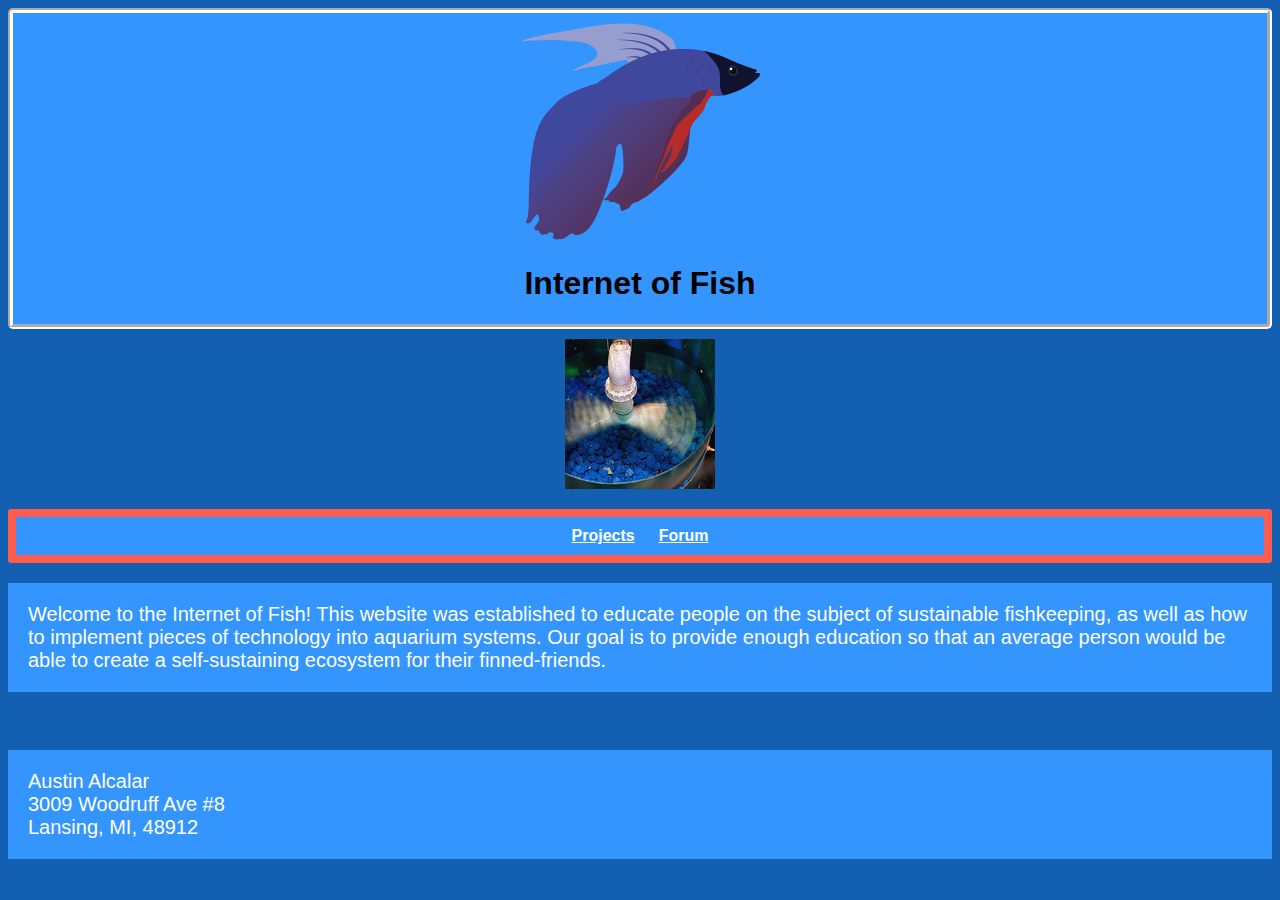
==== index.html @ 47ed9714 "text" ====
<!DOCTYPE html>
<html>

  <head>
    <meta charset="utf-8">
    <title>Internet of Fish</title>
    <link rel="stylesheet" type="text/css" href="css/master.css">
    <script type="text/javascript">
    var slideimages=new Array()
    var slidelinks=new Array()
    function slideshowimages(){
    for (i=0;i<slideshowimages.arguments.length;i++){
    slideimages[i]=new Image()
    slideimages[i].src=slideshowimages.arguments[i]
    }
    }
    function slideshowlinks(){
    for (i=0;i<slideshowlinks.arguments.length;i++)
    slidelinks[i]=slideshowlinks.arguments[i]
    }
    function gotoshow(){
    if (!window.winslide||winslide.closed)
    winslide=window.open(slidelinks[whichlink])
    else
    winslide.location=slidelinks[whichlink]
    winslide.focus()
    }
    </script>
  </head>
  <body>
    <div class="header">
      <img src="images/unnamed.png" alt="betta fish logo" />
      <h1>Internet of Fish</h1>
    </div>
    <div class="picslide">
      <a href="javascript:gotoshow()"><img src="aqua_filter.jpg" name="slide" ></a>
    </div>

      <script type="text/javascript">
      <!--

      //configure the paths of the images, plus corresponding target links
      slideshowimages("images/aqua_filter.jpg","images/aqua_light.jpg","images/aquarium_grass.jpg","images/cleaning.jpg","images/saltwater.jpg")

      //configure the speed of the slideshow, in miliseconds
      var slideshowspeed=5000

      var whichlink=0
      var whichimage=0
      function slideit(){
      if (!document.images)
      return
      document.images.slide.src=slideimages[whichimage].src
      whichlink=whichimage
      if (whichimage<slideimages.length-1)
      whichimage++
      else
      whichimage=0
      setTimeout("slideit()",slideshowspeed)
      }
      slideit()

      //-->
      </script>



    <ul>
      <li><a href="projects.html">Projects</a></li>
      <li><a href="forum.html">Forum</a></li>

    </ul>
    <p>
      Welcome to the Internet of Fish! This website was established to educate
      people on the subject of sustainable fishkeeping, as well as how to
      implement pieces of technology into aquarium systems. Our goal is to
      provide enough education so that an average person would be able to
      create a self-sustaining ecosystem for their finned-friends.

    </p>
    <br>
    <div class="contactifo">
      <p>
        Austin Alcalar <br>
        3009 Woodruff Ave #8 <br>
        Lansing, MI, 48912 <br>

      </p>
    </div>

  </body>
</html>
---- css/master.css ----
body{
background: #135FB2;
}

h1{
  text-align: center;
  font-family:Arial;
}

.header{

  background-color:#3495FF;
  text-align: center;
  padding: 10px 0px 0px 0px;
  border-style:groove;
  border-color: white;
  border-width: 5px;
  border-radius: 5px;
}

ul{
  padding: 10px;
  background:#3495FF;
  text-align: center;
  border-style: solid;
  border-color: #FF5B4E;
  border-width: 8px;
  border-radius: 3px;
}

li{
  font-family: Arial;
  font-weight: bold;
  display: inline;
  padding: 0px 10px 0px 10px;

}

a{
  color:white;
}

p{
  color:white;
  background: #3495FF;
  padding:20px;
  font-family: Arial;
  font-size: 20px

}
.floated_img{
    float:left;
    text-align: center;
    padding: 0px 20px 0px 0px;

}

.picslide{
  text-align: center;
  padding: 10px 0px 0px 0px;
  border-radius: 5px;

}
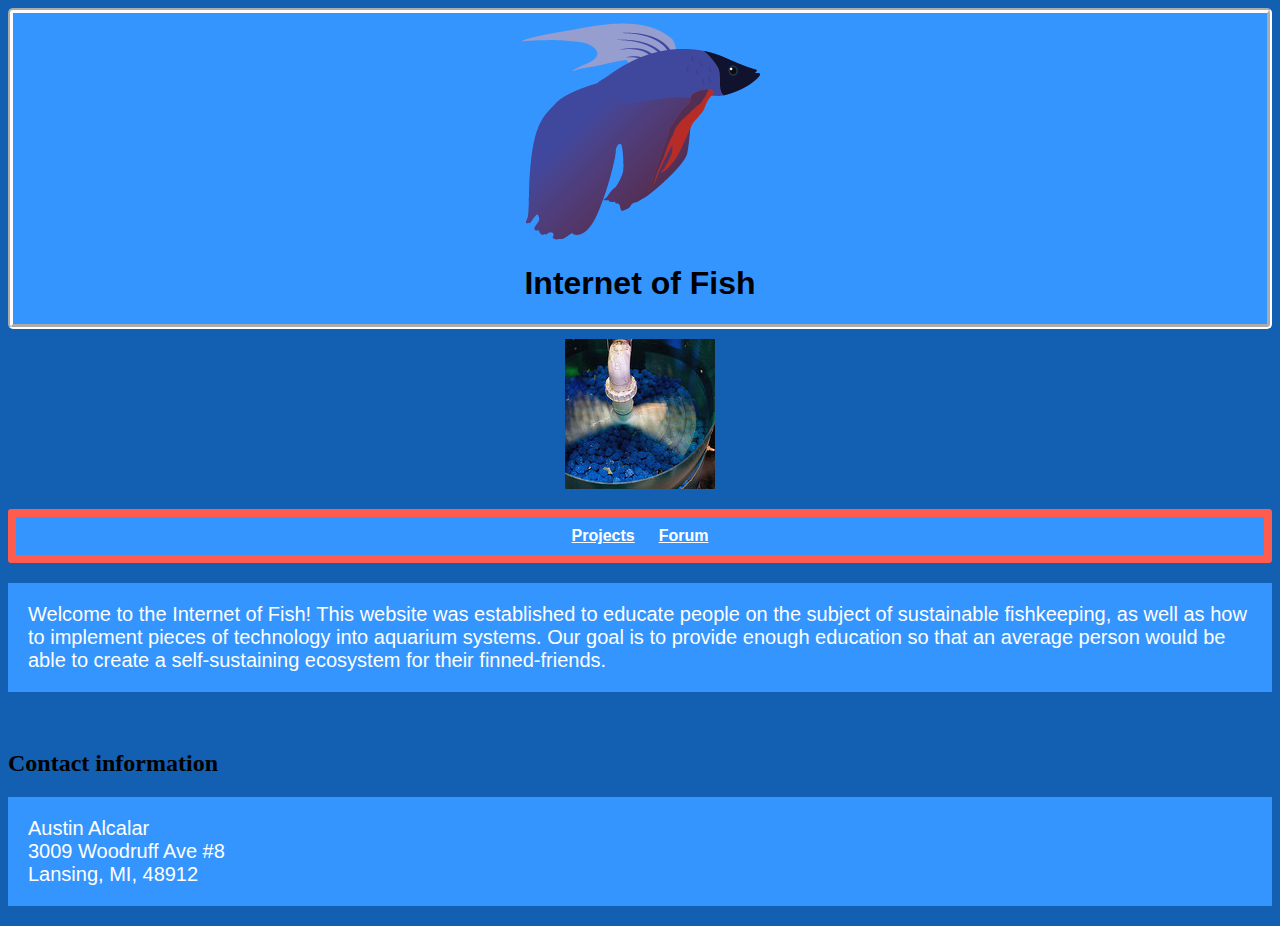
==== commit 4f4256a9: "text" ====
--- a/index.html
+++ b/index.html
@@ -80,6 +80,7 @@
     </p>
     <br>
     <div class="contactifo">
+      <h2>Contact information</h2>
       <p>
         Austin Alcalar <br>
         3009 Woodruff Ave #8 <br>
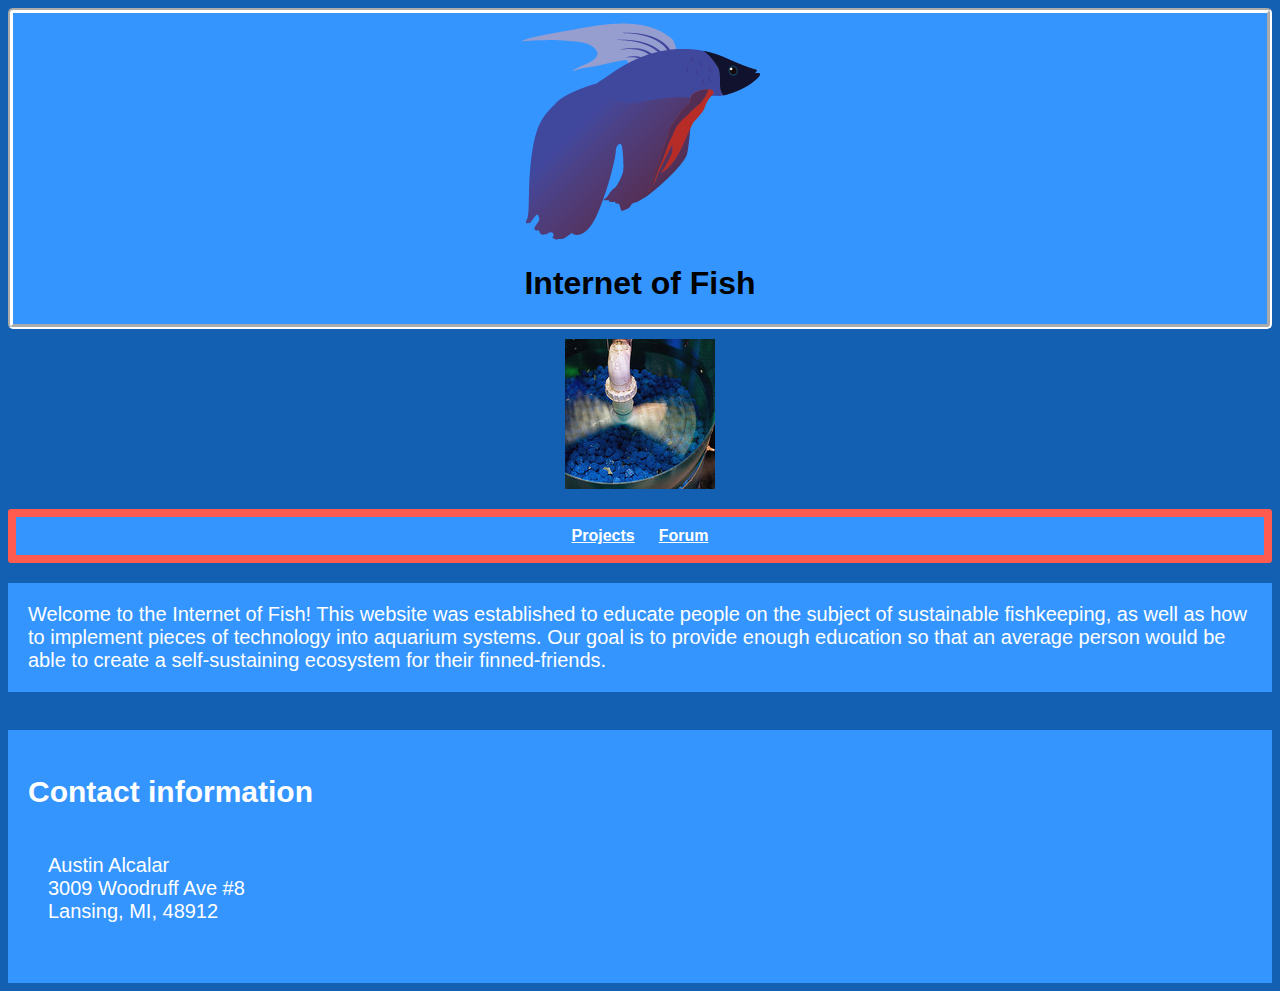
==== commit f1202a1f: "text/css" ====
--- a/index.html
+++ b/index.html
@@ -79,7 +79,7 @@
 
     </p>
     <br>
-    <div class="contactifo">
+    <div class="contactinfo">
       <h2>Contact information</h2>
       <p>
         Austin Alcalar <br>
--- a/css/master.css
+++ b/css/master.css
@@ -61,3 +61,11 @@
   border-radius: 5px;
 
 }
+
+.contactinfo{
+  color:white;
+  background: #3495FF;
+  padding:20px;
+  font-family: Arial;
+  font-size: 20px
+}
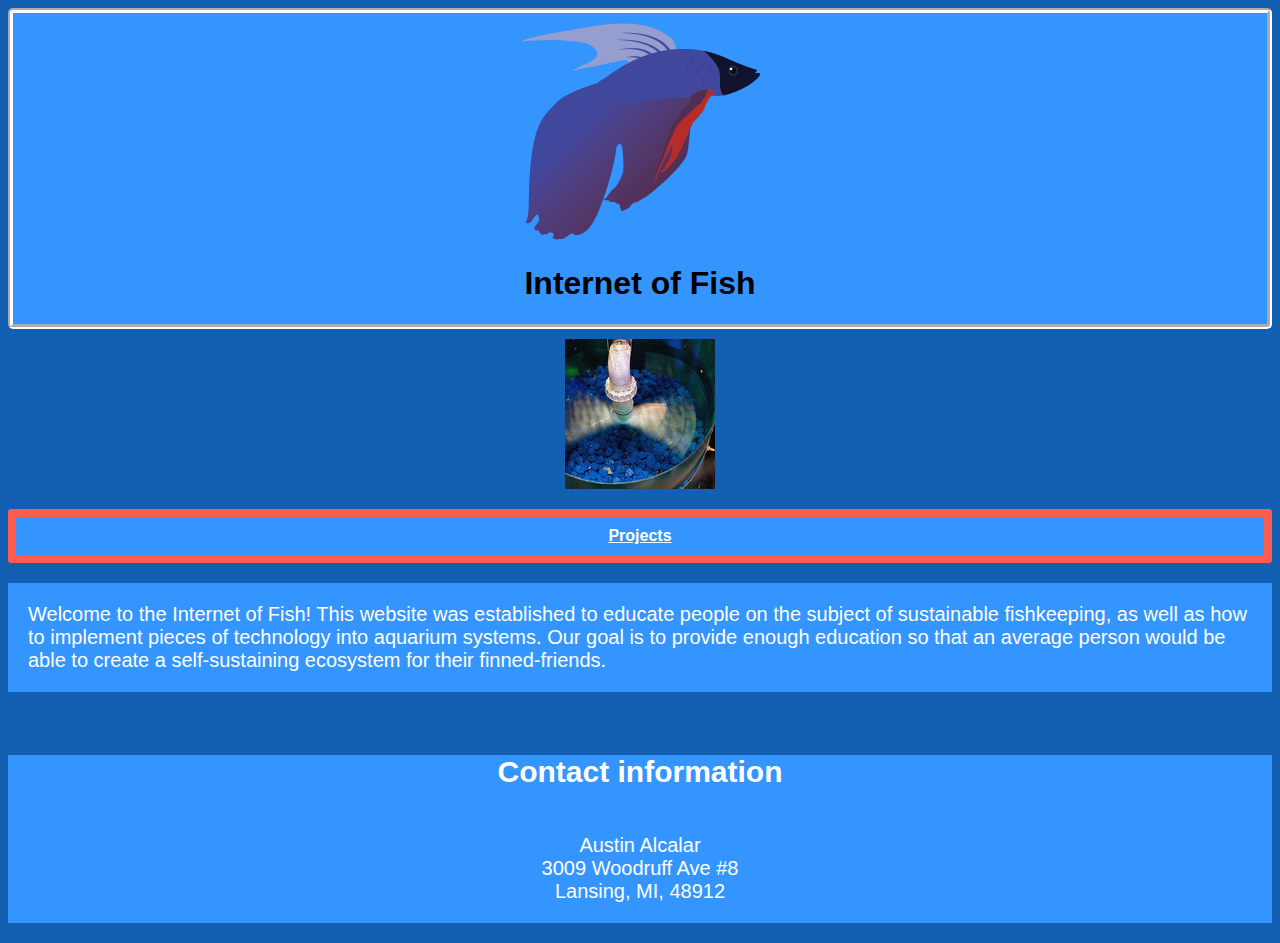
==== commit 4dd2b8c2: "js/text/css" ====
--- a/index.html
+++ b/index.html
@@ -43,7 +43,7 @@
       slideshowimages("images/aqua_filter.jpg","images/aqua_light.jpg","images/aquarium_grass.jpg","images/cleaning.jpg","images/saltwater.jpg")
 
       //configure the speed of the slideshow, in miliseconds
-      var slideshowspeed=5000
+      var slideshowspeed=3000
 
       var whichlink=0
       var whichimage=0
@@ -62,13 +62,8 @@
 
       //-->
       </script>
-
-
-
     <ul>
       <li><a href="projects.html">Projects</a></li>
-      <li><a href="forum.html">Forum</a></li>
-
     </ul>
     <p>
       Welcome to the Internet of Fish! This website was established to educate
@@ -76,7 +71,6 @@
       implement pieces of technology into aquarium systems. Our goal is to
       provide enough education so that an average person would be able to
       create a self-sustaining ecosystem for their finned-friends.
-
     </p>
     <br>
     <div class="contactinfo">
@@ -85,9 +79,7 @@
         Austin Alcalar <br>
         3009 Woodruff Ave #8 <br>
         Lansing, MI, 48912 <br>
-
       </p>
     </div>
-
   </body>
 </html>
--- a/css/master.css
+++ b/css/master.css
@@ -46,15 +46,17 @@
   padding:20px;
   font-family: Arial;
   font-size: 20px
+  
 
 }
+/*grid on projects page*/
 .floated_img{
     float:left;
     text-align: center;
-    padding: 0px 20px 0px 0px;
-
+    padding: 0px 40px 0px 0px;
 }
 
+/*js slideshow on index*/
 .picslide{
   text-align: center;
   padding: 10px 0px 0px 0px;
@@ -62,10 +64,12 @@
 
 }
 
+/*modifies contact info on index*/
 .contactinfo{
   color:white;
   background: #3495FF;
-  padding:20px;
+  text-align: center;
+  display: block;
   font-family: Arial;
   font-size: 20px
 }
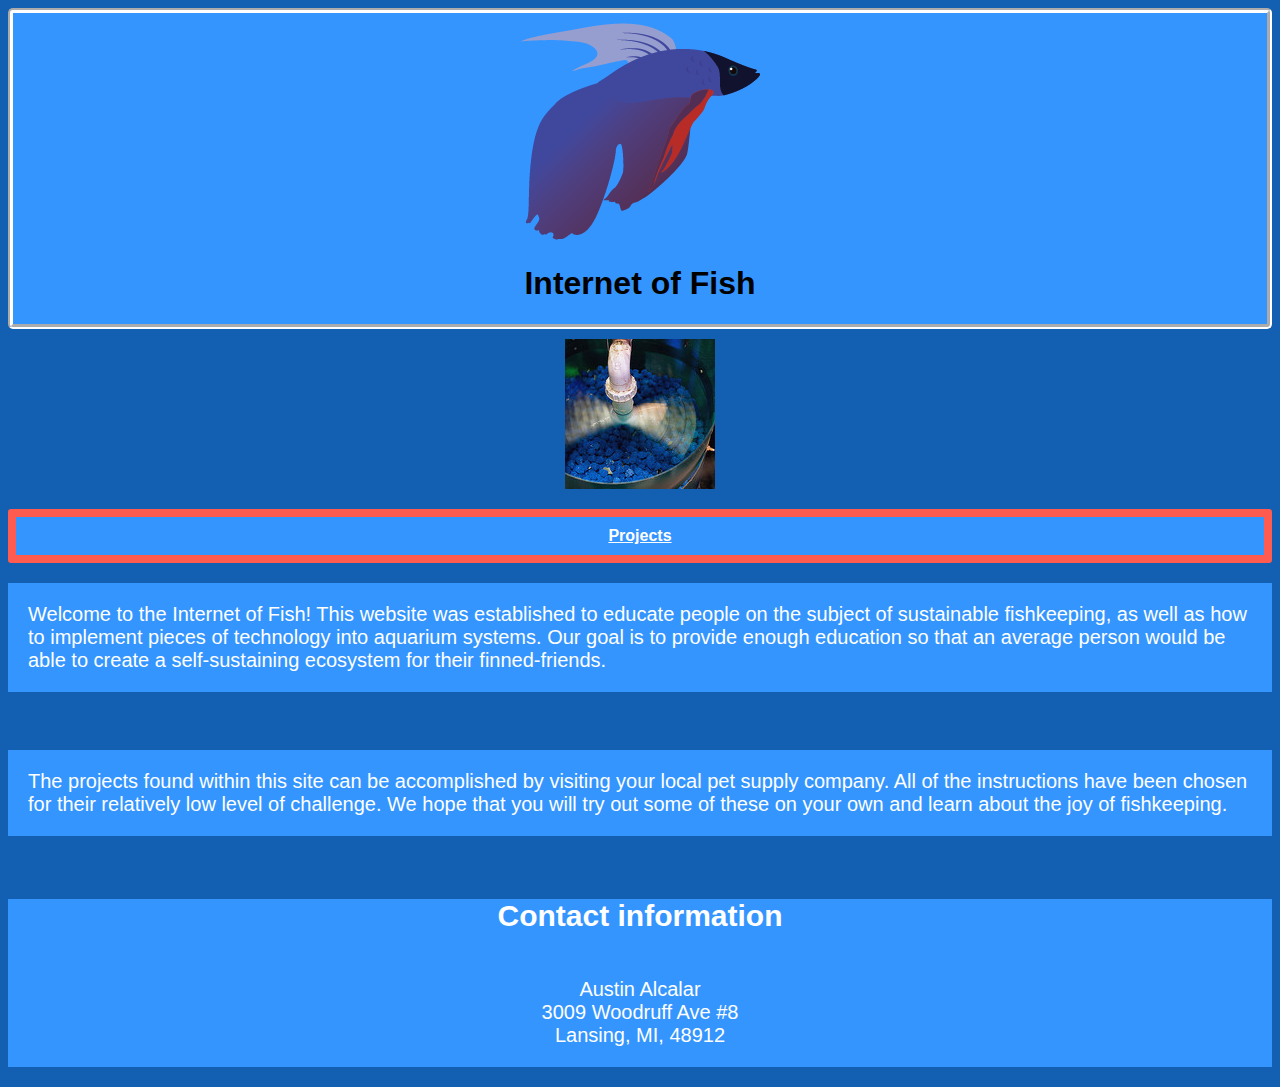
==== commit b9032a92: "text" ====
--- a/index.html
+++ b/index.html
@@ -73,6 +73,13 @@
       create a self-sustaining ecosystem for their finned-friends.
     </p>
     <br>
+    <p>
+      The projects found within this site can be accomplished by visiting your
+      local pet supply company. All of the instructions have been chosen for
+      their relatively low level of challenge. We hope that you will try out
+      some of these on your own and learn about the joy of fishkeeping. 
+    </p>
+    <br>
     <div class="contactinfo">
       <h2>Contact information</h2>
       <p>
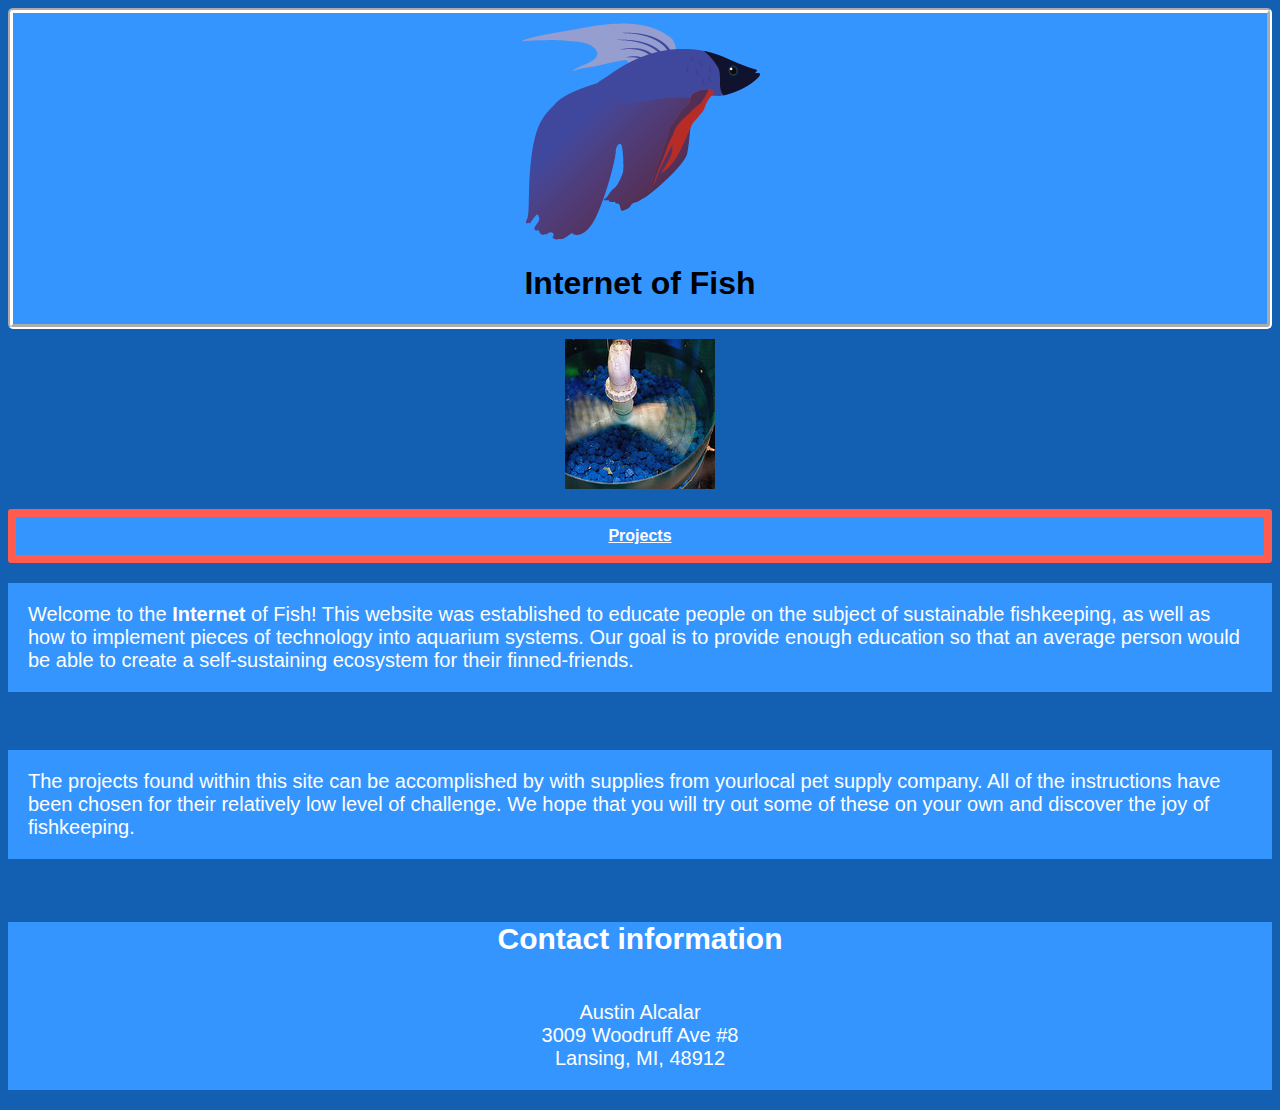
==== commit 505ba925: "text" ====
--- a/index.html
+++ b/index.html
@@ -66,18 +66,19 @@
       <li><a href="projects.html">Projects</a></li>
     </ul>
     <p>
-      Welcome to the Internet of Fish! This website was established to educate
+      Welcome to the <b>Internet</b> of Fish! This website was established to educate
       people on the subject of sustainable fishkeeping, as well as how to
       implement pieces of technology into aquarium systems. Our goal is to
       provide enough education so that an average person would be able to
       create a self-sustaining ecosystem for their finned-friends.
+
     </p>
     <br>
     <p>
-      The projects found within this site can be accomplished by visiting your
-      local pet supply company. All of the instructions have been chosen for
-      their relatively low level of challenge. We hope that you will try out
-      some of these on your own and learn about the joy of fishkeeping. 
+      The projects found within this site can be accomplished by with supplies
+      from yourlocal pet supply company. All of the instructions have been
+      chosen for  their relatively low level of challenge. We hope that you will
+      try out some of these on your own and discover the joy of fishkeeping.
     </p>
     <br>
     <div class="contactinfo">
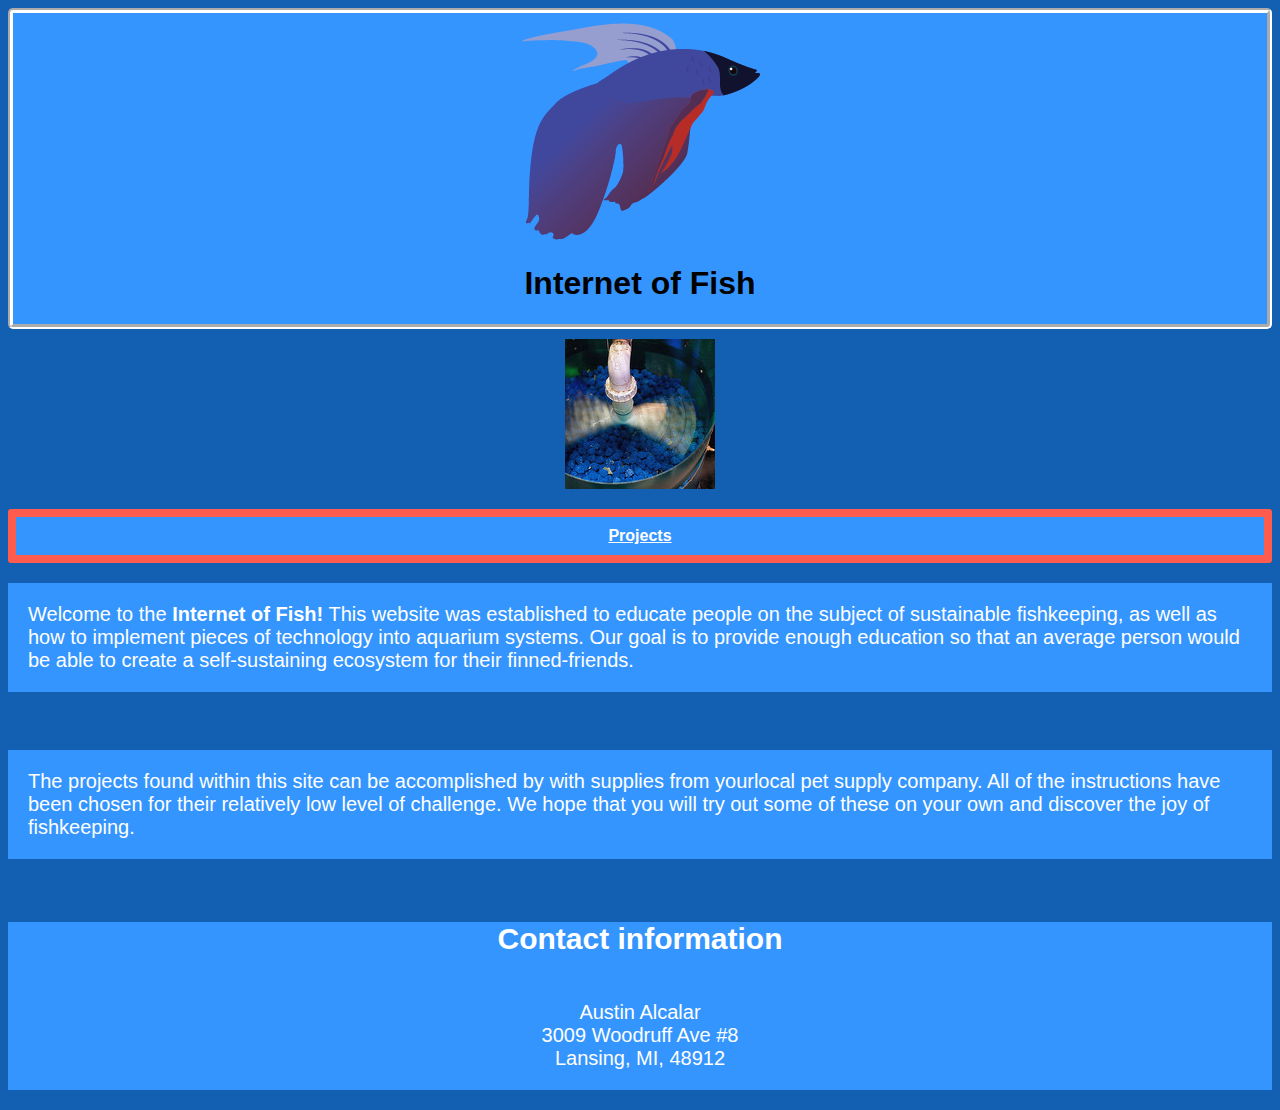
==== commit 5a5e377e: "text" ====
--- a/index.html
+++ b/index.html
@@ -33,7 +33,7 @@
       <h1>Internet of Fish</h1>
     </div>
     <div class="picslide">
-      <a href="javascript:gotoshow()"><img src="aqua_filter.jpg" name="slide" ></a>
+      <a href="javascript:gotoshow()"><img src="aqua_filter.jpg" id="slide" alt="javaslidshow"></a>
     </div>
 
       <script type="text/javascript">
@@ -66,7 +66,7 @@
       <li><a href="projects.html">Projects</a></li>
     </ul>
     <p>
-      Welcome to the <b>Internet</b> of Fish! This website was established to educate
+      Welcome to the <b>Internet of Fish!</b> This website was established to educate
       people on the subject of sustainable fishkeeping, as well as how to
       implement pieces of technology into aquarium systems. Our goal is to
       provide enough education so that an average person would be able to
